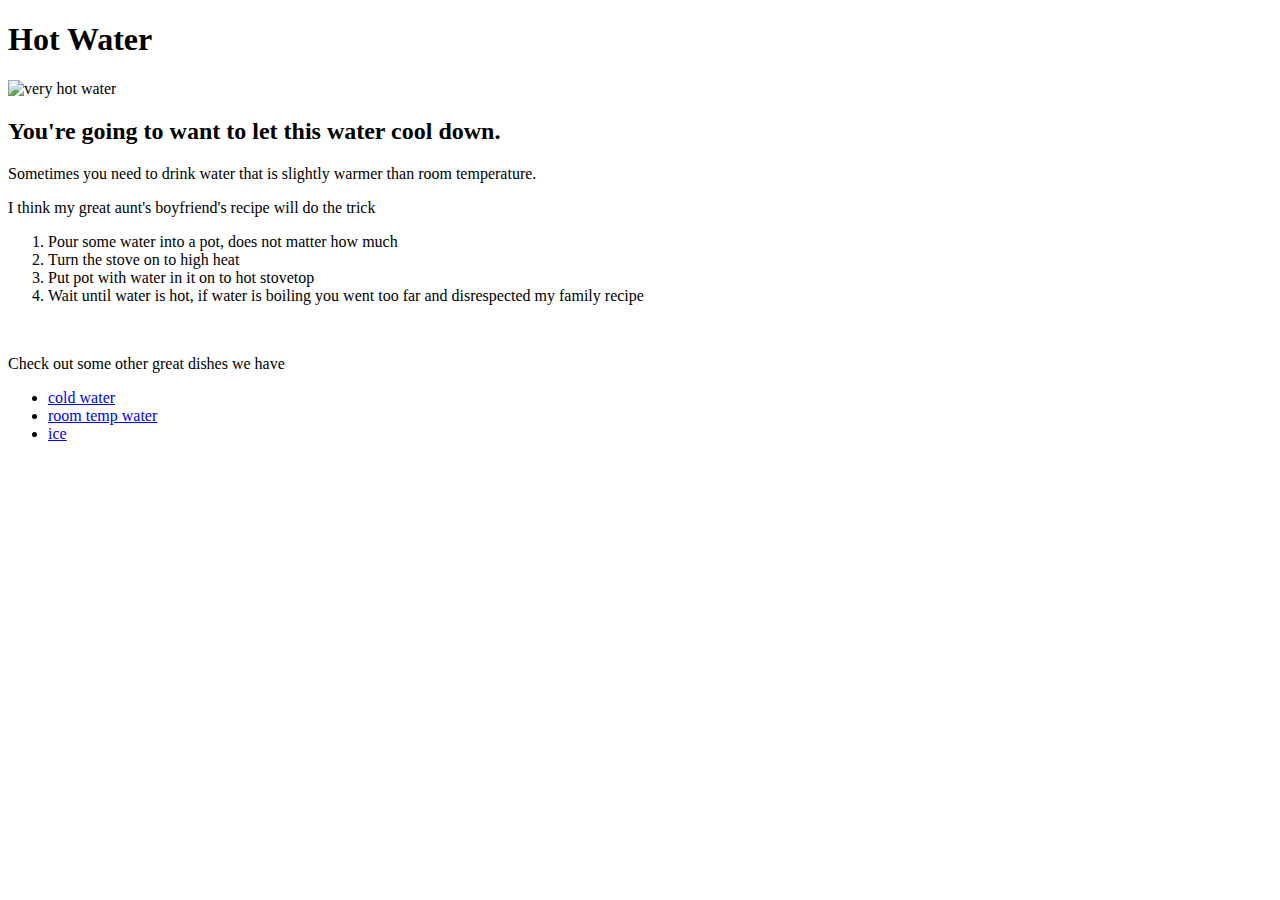
==== recipes/hot-water.html @ ba5d2221 "Added links on hot-water.html" ====
<!DOCTYPE html>
<html lang="en">
<head>
    <meta charset="UTF-8">
    <meta name="viewport" content="width=device-width, initial-scale=1.0">
    <title>Document</title>
</head>
<body>
    <h1> Hot Water </h1>
    <img src="water.png" alt="very hot water">
    <h2> You're going to want to let this water cool down.</h2>
    <p> Sometimes you need to drink water that is slightly warmer than room temperature.</p>
    <p> I think my great aunt's boyfriend's recipe will do the trick</p>
    <ol>
        <li> Pour some water into a pot, does not matter how much </li>
        <li> Turn the stove on to high heat</li>
        <li> Put pot with water in it on to hot stovetop </li>
        <li> Wait until water is hot, if water is boiling you went too far and disrespected my family recipe </li>
    </ol>
    <br>
    <p> Check out some other great dishes we have</p>
    <ul>
        <li> <a href="hot-water.html"> cold water </a> </li>
        <li> <a href="hot-water.html"> room temp water </a> </li>
        <li> <a href="hot-water.html"> ice </a> </li>
</body>
</html>
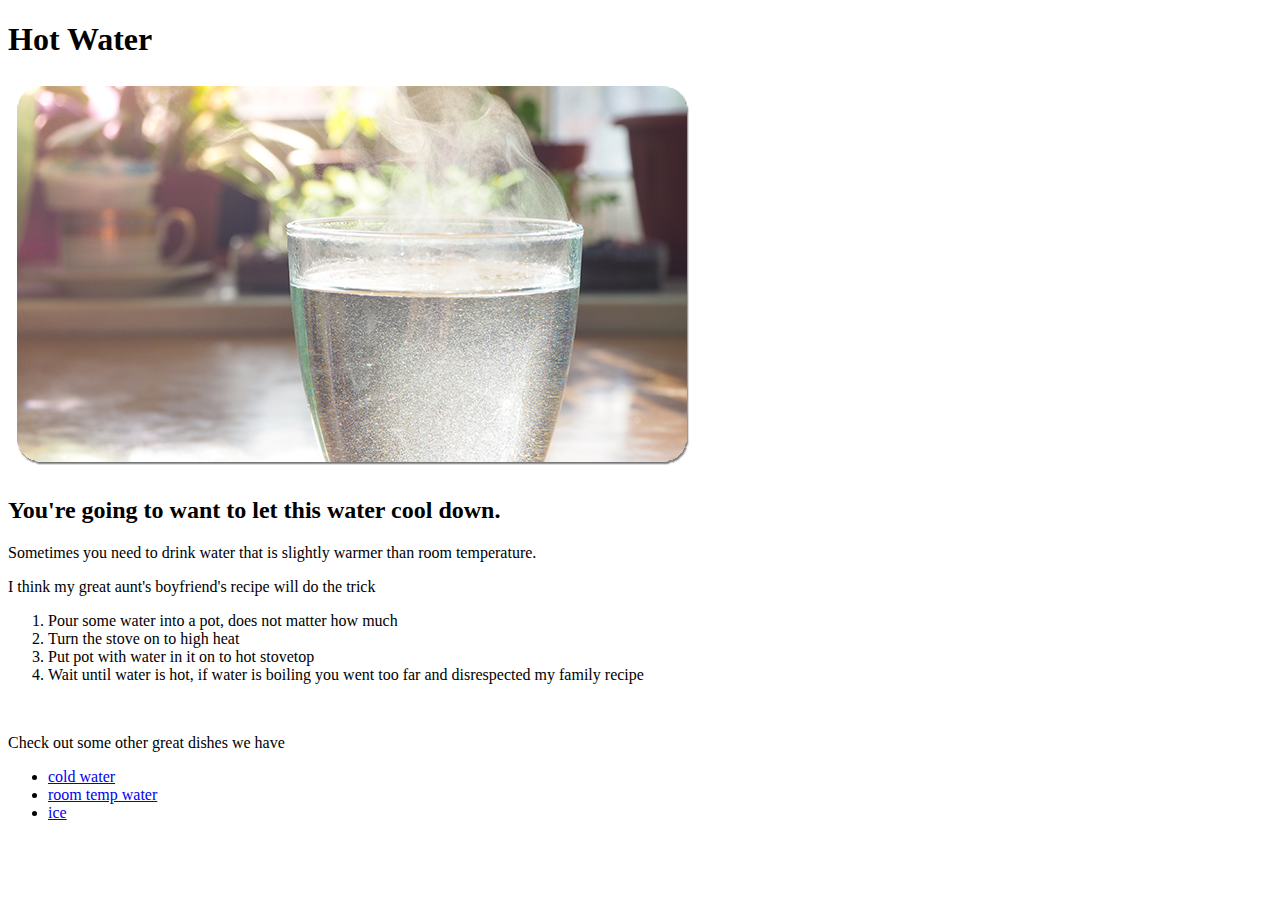
==== commit 50aee30b: "added css pages" ====
--- a/recipes/hot-water.html
+++ b/recipes/hot-water.html
@@ -1,6 +1,7 @@
 <!DOCTYPE html>
 <html lang="en">
 <head>
+    <style href="style.css" rel="stylesheet"></style>
     <meta charset="UTF-8">
     <meta name="viewport" content="width=device-width, initial-scale=1.0">
     <title>Document</title>
